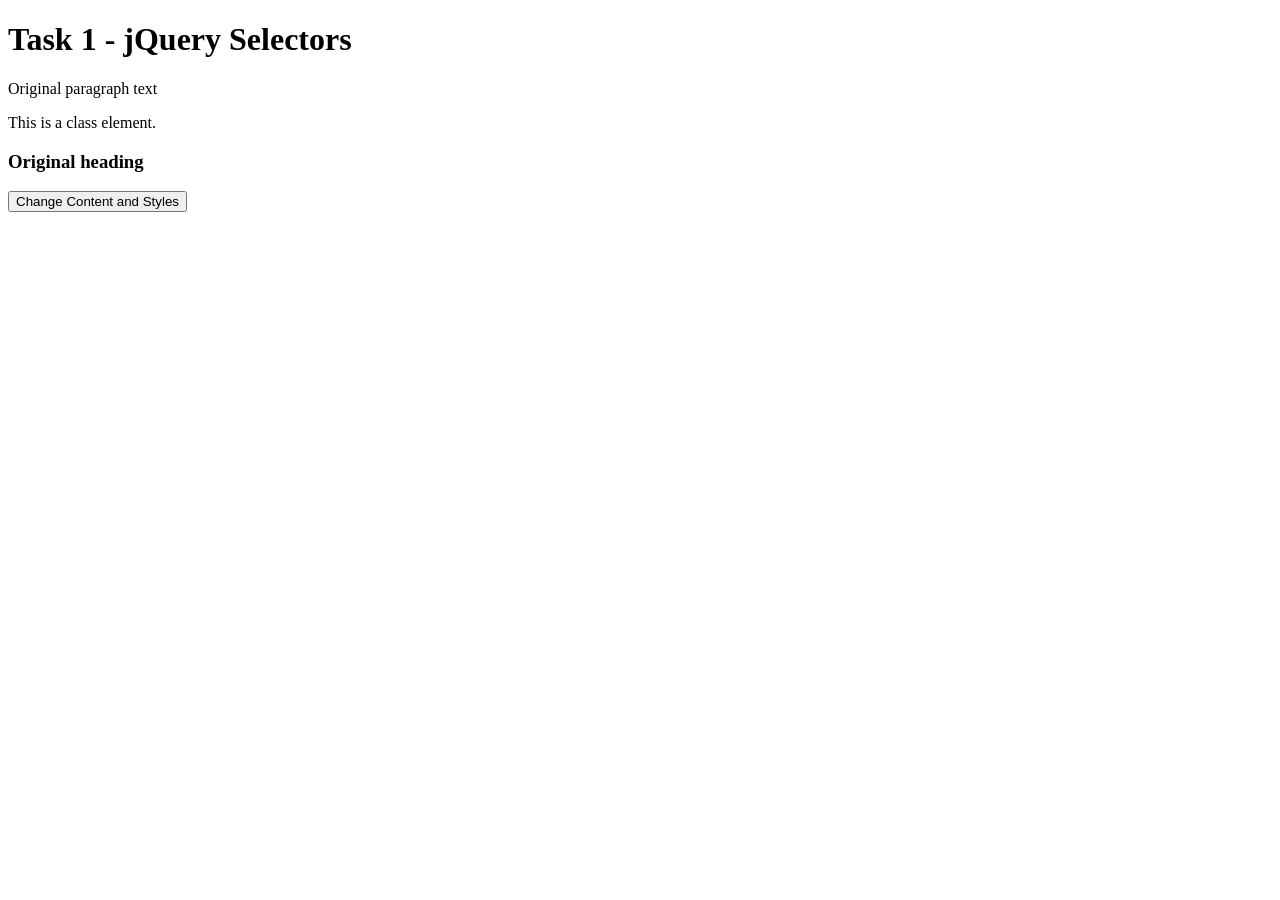
==== task1/index.html @ 2caaf40e "complete task 1 selectors and CSS" ====
<!DOCTYPE html>
<html lang="en">
<head>
    <meta charset="UTF-8">
    <meta name="viewport" content="width=device-width, initial-scale=1.0">
    <title>Task 1 - Selectors and CSS</title>
</head>
<body>

    <h1>Task 1 - jQuery Selectors</h1>

    <p id="myText">Original paragraph text</p>

    <p class="message">This is a class element.</p>

    <h3>Original heading</h3>

    <button id="changeButton">Change Content and Styles</button>

    <script src="https://code.jquery.com/jquery-3.7.1.min.js"></script>
    <script src="script.js"></script>

</body>
</html>
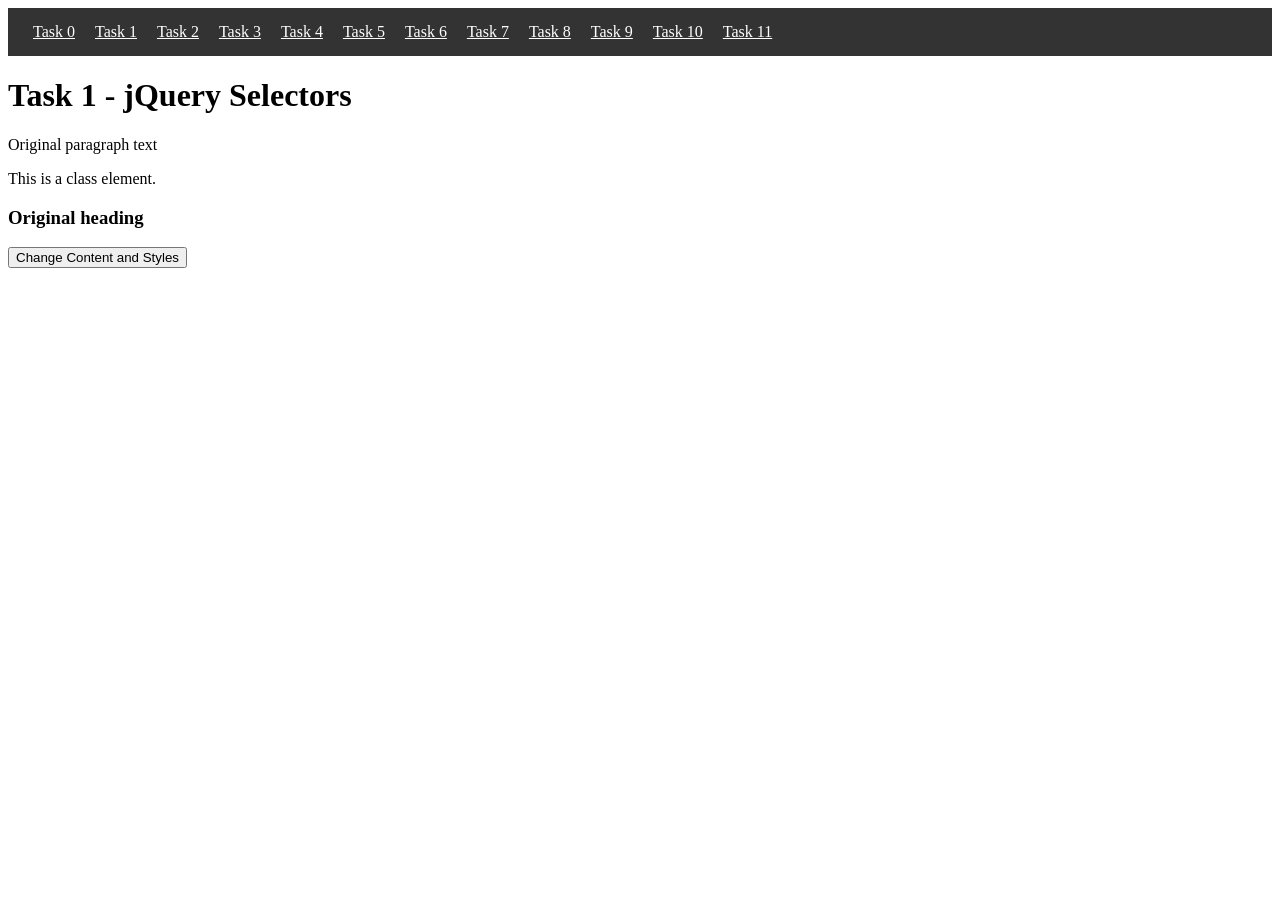
==== commit db91b4e1: "add navbar" ====
--- a/task1/index.html
+++ b/task1/index.html
@@ -20,5 +20,7 @@
     <script src="https://code.jquery.com/jquery-3.7.1.min.js"></script>
     <script src="script.js"></script>
 
+    <script src="../navbar.js"></script>
+
 </body>
 </html>
